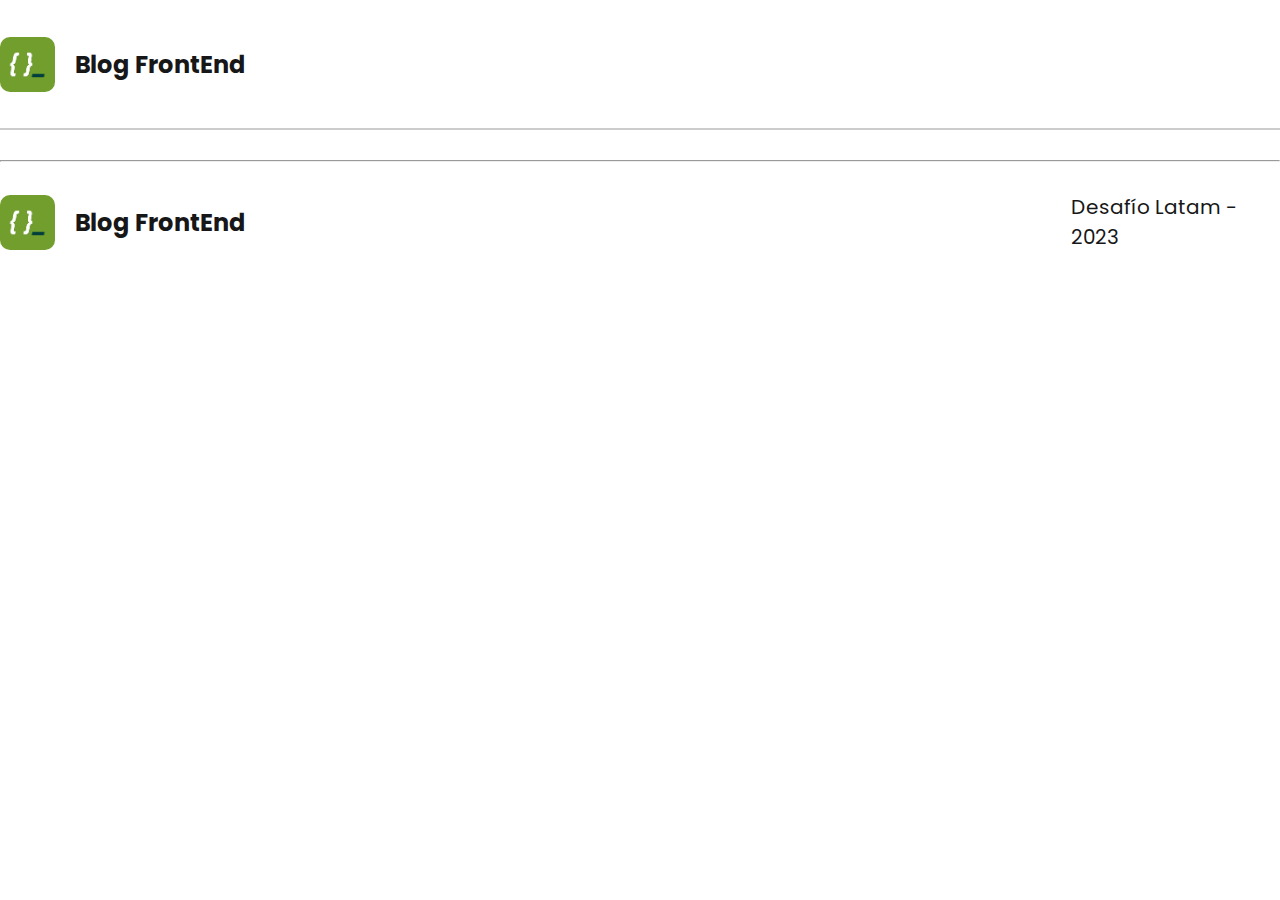
==== login.html @ 984b9e0e "Mixin flex-center. Component subscription-box" ====
<!DOCTYPE html>
<html lang="es">
  <head>
    <meta charset="UTF-8" />
    <meta http-equiv="X-UA-Compatible" content="IE=edge" />
    <meta name="viewport" content="width=device-width, initial-scale=1.0" />
    <!-- Style -->
    <link rel="stylesheet" href="assets/css/main.css" />
    <!-- Poppins - Google Fonts -->
    <link rel="preconnect" href="https://fonts.googleapis.com" />
    <link rel="preconnect" href="https://fonts.gstatic.com" crossorigin />
    <link
      href="https://fonts.googleapis.com/css2?family=Poppins:wght@400;500;700&display=swap"
      rel="stylesheet"
    />
    <title>Login - Blog FrontEnd</title>
  </head>

  <body>
    <div class="container">
      <header class="header">
        <div class="logo">
          <img
            src="assets/img/logos/adl.png"
            class="logo__img"
            alt="Logo Blog FrontEnd"
          />
          <span class="logo__text">Blog FrontEnd</span>
        </div>
      </header>
      
      

      
      
      <hr class="separator">

      <footer class="footer">
        <div class="logo">
          <img
            src="assets/img/logos/adl.png"
            class="logo__img"
            alt="Logo Blog FrontEnd"
          />
          <span class="logo__text">Blog FrontEnd</span>
        </div>
        <span class="footer__text">Desafío Latam - 2023</span>
      </footer>
    </div>
  </body>
</html>
---- assets/css/main.css ----
@charset "UTF-8";
* {
  margin: 0;
  padding: 0;
  box-sizing: border-box;
  font-family: "Poppins", sans-serif;
  color: #171717;
}

.container {
  max-width: 1280px;
  margin: 0 auto;
}

/* Header */
.header {
  display: flex;
  align-items: center;
  height: 130px;
  border-bottom: 2px solid #ccc;
  margin-bottom: 20px;
}

.logo {
  display: flex;
  align-items: center;
  width: 100%;
}
.logo__img {
  width: 55px;
  height: 55px;
  border-radius: 10px;
}
.logo__text {
  font-size: 24px;
  font-weight: 700;
  margin-left: 20px;
}

/* Main */
.main {
  display: flex;
  flex-flow: row wrap;
  justify-content: space-between;
}
.main__title {
  margin-bottom: 20px;
  width: 100%;
}

/* Footer */
.footer {
  display: flex;
  flex-flow: row nowrap;
  justify-content: space-between;
  margin-bottom: 30px;
}
.footer__text {
  width: 250px;
  font-size: 20px;
}

/* Principal Post */
.principal-post {
  display: flex;
  flex-flow: row wrap;
  justify-content: center;
  width: 700px;
}
.principal-post__image {
  width: 100%;
  height: 300px;
  border-radius: 10px;
  margin-bottom: 10px;
}
.principal-post__date {
  width: 100%;
  font-size: 18px;
  margin-bottom: 10px;
}
.principal-post__title {
  width: 100%;
  margin-bottom: 10px;
  font-size: 24px;
}
.principal-post__author-image {
  width: 40px;
  height: 40px;
  border-radius: 40px;
}
.principal-post__author-name {
  align-self: center;
  margin-left: 10px;
  font-weight: 500;
  font-size: 18px;
}

/* Popular posts */
.popular-posts {
  display: flex;
  flex-flow: row wrap;
  justify-content: space-between;
  width: 700px;
}
.popular-posts__title {
  margin-bottom: 20px;
  width: 100%;
}

.popular-post {
  display: flex;
  flex-flow: column wrap;
  padding-bottom: 20px;
}
.popular-post__image {
  width: 300px;
  height: 200px;
  margin-right: 30px;
  border-radius: 10px;
}

/* Small posts */
.small-posts {
  width: 500px;
  display: flex;
  flex-flow: row wrap;
  justify-content: center;
  flex-direction: column;
  row-gap: 20px;
}

.small-post {
  display: flex;
}
.small-post__image {
  width: 180px;
  height: 135px;
  margin-right: 30px;
  border-radius: 10px;
}

/* .info.post es reutilizable en los post de las sección populares */
.info-post {
  width: 200px;
  display: flex;
  flex-direction: column;
  justify-content: space-between;
}
.info-post__date {
  font-size: 16px;
}
.info-post__title {
  width: 100%;
  font-size: 20px;
  font-weight: 700;
}
.info-post--populares {
  width: 300px;
  margin-top: 20px;
}

.info-post-author {
  display: flex;
}
.info-post-author__image {
  width: 30px;
  height: 30px;
  border-radius: 30px;
  margin-right: 10px;
}
.info-post-author__name {
  align-self: center;
}

/* Tags */
.popular-and-tags {
  display: flex;
  flex-flow: row wrap;
  justify-content: space-between;
  width: 100%;
}

.tags {
  display: flex;
  width: 500px;
  flex-flow: row wrap;
}
.tags__title {
  width: 100%;
}

.tag {
  display: flex;
  flex-flow: space-between;
  justify-content: center;
  width: 100%;
  align-items: center;
  height: 90px;
  padding: 0 20px;
  border-radius: 10px;
  /* Modificadores de color de fondo */
}
.tag__image {
  width: 80px;
  height: 70px;
}
.tag__title {
  color: #fff;
  font-weight: bold;
  font-size: 32px;
}
.tag--html {
  background-color: #E93E30;
}
.tag--javascript {
  background-color: #F7E018;
}
.tag--css {
  background-color: #299ED5;
}
.tag--react {
  background-color: #292C33;
}
.tag--vue {
  background-color: #67C770;
}
.tag--bootstrap {
  background-color: #563D7C;
}

.subscription-box {
  background-color: green;
  border-radius: 10px;
  margin: 10px;
}
.subscription-box__title {
  color: white;
  border-radius: 10px;
}
.subscription-box__input {
  border-radius: 10px;
}

.separator {
  margin: 30px auto;
}/*# sourceMappingURL=main.css.map */
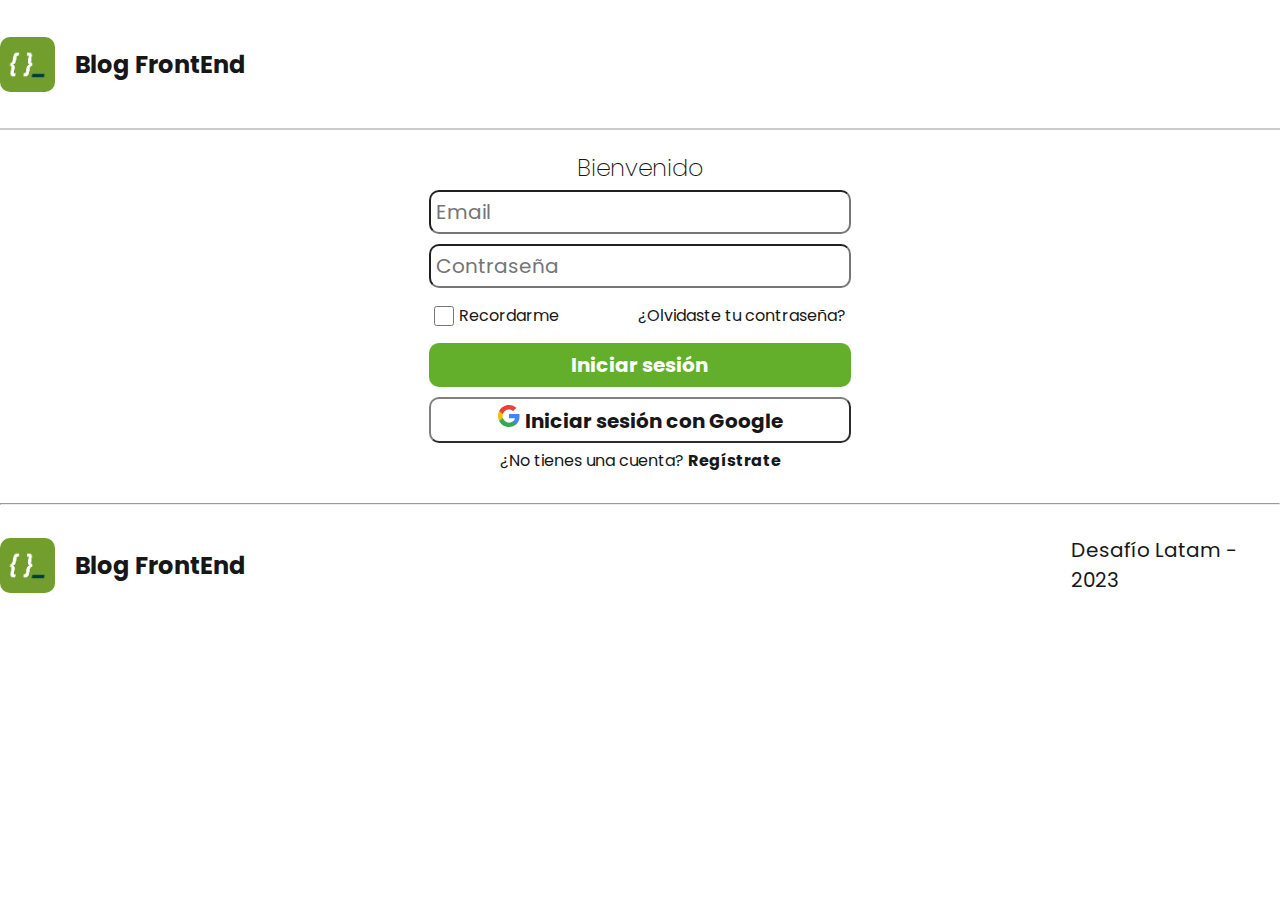
==== commit 3b426e55: "Página login" ====
--- a/login.html
+++ b/login.html
@@ -30,7 +30,29 @@
       </header>
       
       
+      <section class="form">
+        <h2 class="form__title">Bienvenido</h2>
+        <input class="form__input" type="email" placeholder="Email">
+        <input class="form__input" type="password" placeholder="Contraseña">
 
+        <div class="form__pass-options">
+          <div class="form__remember">
+            <input class="form__checkbox" type="checkbox">
+            <p>Recordarme</p>
+          </div>
+          <a class="form__pass-reset" href="#">¿Olvidaste tu contraseña?</a>
+        </div>
+        
+
+        <button class="button button--green">
+          Iniciar sesión
+        </button> 
+        <button class="button button--google">
+          <img src="./assets/img/logos/Google__G__logo.svg" alt="">
+          Iniciar sesión con Google
+        </button> 
+        <p>¿No tienes una cuenta? <a class="form__link" href="#">Regístrate</a></p>
+      </section>
       
       
       <hr class="separator">
--- a/assets/css/main.css
+++ b/assets/css/main.css
@@ -241,6 +241,72 @@
   border-radius: 10px;
 }
 
+.button {
+  border-radius: 10px;
+  border-color: transparent;
+  display: block;
+  font-weight: bold;
+  width: 33%;
+  padding: 5px;
+  margin: 5px;
+  font-size: 20px;
+}
+.button--sub {
+  background-color: gray;
+  display: inline-block;
+}
+.button--green {
+  background-color: #63AF2B;
+  color: white;
+}
+.button--google {
+  background-color: white;
+  border-color: gray;
+}
+
+.form {
+  display: flex;
+  flex-direction: column;
+  align-items: center;
+}
+.form__title {
+  font-size: 24px;
+  font-weight: 200;
+}
+.form__input {
+  width: 33%;
+  padding: 5px;
+  margin: 5px;
+  font-size: 20px;
+  border-radius: 10px;
+}
+.form__link {
+  font-weight: bold;
+  text-decoration: none;
+}
+.form__pass-options {
+  width: 33%;
+  padding: 5px;
+  margin: 5px;
+  display: flex;
+  justify-content: space-between;
+}
+.form__remember {
+  display: flex;
+  align-items: center;
+  /* 
+  justify-content: center;
+  */
+}
+.form__checkbox {
+  width: 20px;
+  height: 20px;
+  margin-right: 5px;
+}
+.form__pass-reset {
+  text-decoration: none;
+}
+
 .separator {
   margin: 30px auto;
 }/*# sourceMappingURL=main.css.map */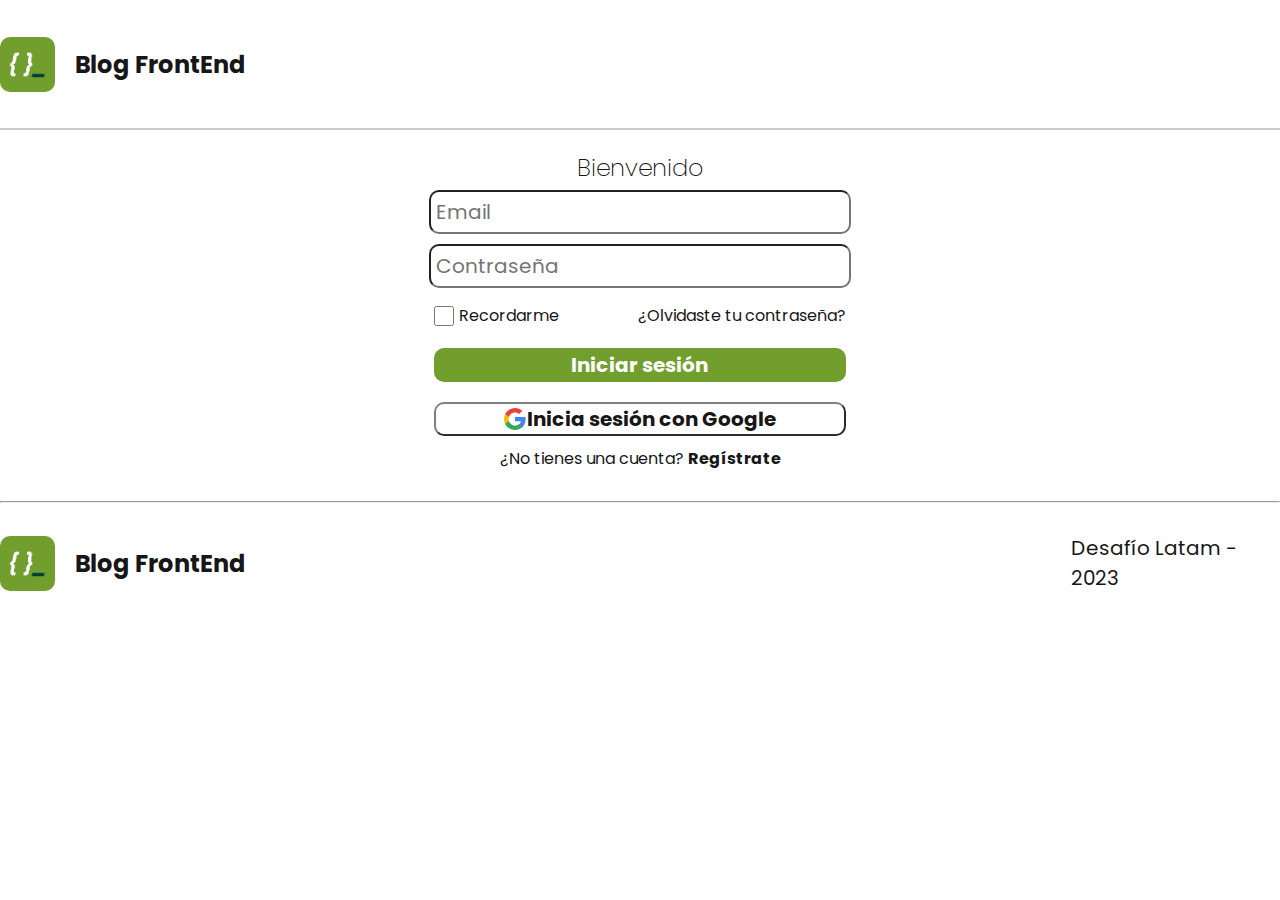
==== commit 2d6f24e4: "enlaces en botones de registro y login" ====
--- a/login.html
+++ b/login.html
@@ -42,15 +42,18 @@
           </div>
           <a class="form__pass-reset" href="#">¿Olvidaste tu contraseña?</a>
         </div>
-        
+        <a href="./index.html" class="button-container">
+          <button class="button button--green">
+            Iniciar sesión
+          </button> 
+        </a>
+        <a href="./index.html" class="button-container">
+          <button class="button button--google">
+            <img src="./assets/img/logos/Google__G__logo.svg" alt="">
+            Inicia sesión con Google
+          </button> 
+        </a>
 
-        <button class="button button--green">
-          Iniciar sesión
-        </button> 
-        <button class="button button--google">
-          <img src="./assets/img/logos/Google__G__logo.svg" alt="">
-          Iniciar sesión con Google
-        </button> 
         <p>¿No tienes una cuenta? <a class="form__link" href="#">Regístrate</a></p>
       </section>
       
--- a/assets/css/main.css
+++ b/assets/css/main.css
@@ -229,16 +229,31 @@
 }
 
 .subscription-box {
-  background-color: green;
-  border-radius: 10px;
-  margin: 10px;
+  background-color: #729E2E;
+  border-radius: 10px;
+  padding: 2% 10%;
+  /* display: flex;
+  justify-content: space-between; */
 }
 .subscription-box__title {
-  color: white;
-  border-radius: 10px;
+  width: 40%;
+  color: #fff;
+  border-radius: 10px;
+  font-size: 28px;
+  font-weight: bold;
 }
 .subscription-box__input {
   border-radius: 10px;
+  width: 40%;
+  font-size: 20px;
+  padding: 5px;
+}
+
+.button-container {
+  width: 33%;
+  padding: 5px;
+  margin: 5px;
+  text-decoration: none;
 }
 
 .button {
@@ -246,22 +261,31 @@
   border-color: transparent;
   display: block;
   font-weight: bold;
-  width: 33%;
-  padding: 5px;
-  margin: 5px;
+  /*
+  @include form-width();
+  */
+  width: 100%;
   font-size: 20px;
 }
 .button--sub {
-  background-color: gray;
+  background-color: #CCCCCC;
+  /*
+  float: right;
+  */
   display: inline-block;
+  width: auto;
+  padding: 5px 40px;
 }
 .button--green {
-  background-color: #63AF2B;
+  background-color: #729E2E;
   color: white;
 }
 .button--google {
   background-color: white;
   border-color: gray;
+  display: flex;
+  align-items: center;
+  justify-content: center;
 }
 
 .form {
